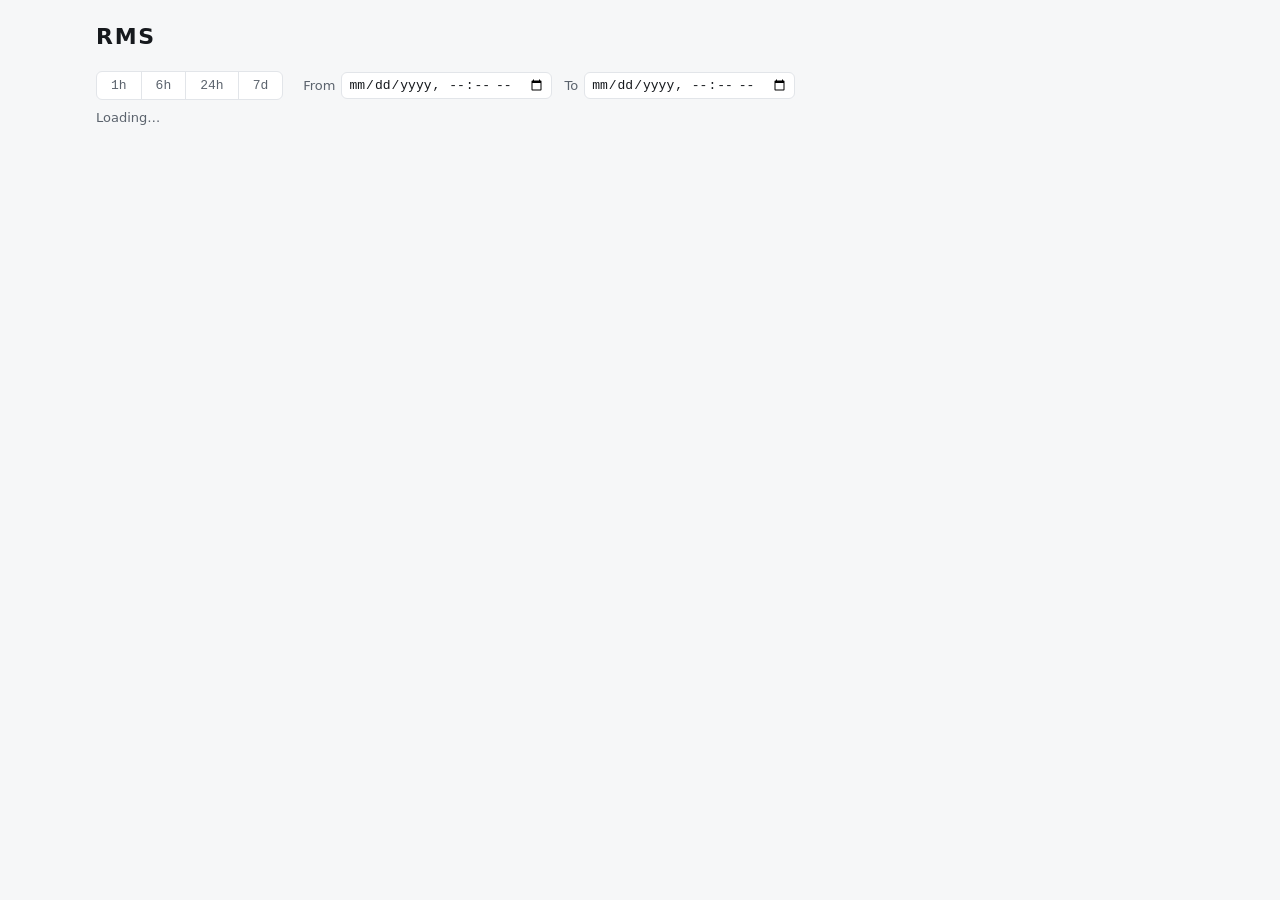
==== rms/web/index.html @ 0af2dfef "fix(web): keep row focus across polls, single zoom per drag, accessible RSS tip, quieter accents" ====
<!doctype html>
<html lang="en">
<head>
<meta charset="utf-8">
<meta name="viewport" content="width=device-width, initial-scale=1">
<meta name="color-scheme" content="light dark">
<link rel="icon" href="data:,">
<title>RMS · RAM monitor</title>
<link rel="stylesheet" href="vendor/uPlot.min.css">
<link rel="stylesheet" href="style.css">
<script type="module" src="app.js"></script>
</head>
<body>
<div class="wrap">
  <header class="top">
    <div class="brand">
      <h1>RMS</h1>
      <span id="mode" class="badge" hidden></span>
    </div>
    <p id="host" class="host"></p>
  </header>

  <p id="banner" class="banner" hidden>Sample data. <a href="https://github.com/adminpydev/RMS#install">Install RMS</a> to see your own machine.</p>

  <nav class="range" aria-label="Time range">
    <div class="presets" role="group" aria-label="Preset ranges">
      <button type="button" data-range="1h">1h</button>
      <button type="button" data-range="6h">6h</button>
      <button type="button" data-range="24h">24h</button>
      <button type="button" data-range="7d">7d</button>
    </div>
    <div class="custom">
      <label>From <input type="datetime-local" id="from"></label>
      <label>To <input type="datetime-local" id="to"></label>
    </div>
  </nav>

  <p id="status" class="status" role="status">Loading…</p>
  <p id="collecting" class="collecting" hidden></p>

  <main id="main" hidden>
    <section class="panel" aria-labelledby="h-sys">
      <div class="panel-head">
        <h2 id="h-sys">System timeline</h2>
        <span class="info-wrap"><span class="info" tabindex="0" aria-describedby="rss-tip">About Apps</span><span id="rss-tip" class="tip" role="tooltip">App memory uses RSS, which counts shared memory more than once.</span></span>
      </div>
      <div id="sys-chart" class="chart" role="figure" aria-label="Stacked memory use over the selected range: apps, other system memory and available memory, with cached, compressed and swap lines"></div>
      <div id="pressure-wrap" hidden>
        <div id="pressure" class="pressure" role="img" aria-label="Memory pressure over the selected range"></div>
        <p class="key">Memory pressure: <i class="sw ok"></i>normal <i class="sw warn"></i>warning <i class="sw crit"></i>critical</p>
      </div>
      <p class="hint">Drag across any chart to zoom.</p>
    </section>

    <section class="panel" aria-labelledby="h-apps">
      <div class="panel-head"><h2 id="h-apps">Top apps</h2></div>
      <div class="table-wrap">
        <table class="apps">
          <thead><tr><th scope="col">App</th><th scope="col" class="num">Avg</th><th scope="col" class="num">Peak</th><th scope="col" class="num procs">Procs</th><th scope="col">Trend</th></tr></thead>
          <tbody id="apps-body"></tbody>
        </table>
      </div>
      <div id="app-detail" class="detail" hidden>
        <h3 id="app-title"></h3>
        <div id="app-chart" class="chart" role="figure"></div>
      </div>
    </section>

    <section class="panel" aria-labelledby="h-leaks">
      <div class="panel-head"><h2 id="h-leaks">Leaks</h2></div>
      <div id="leaks" class="cards"></div>
    </section>

    <section class="panel" aria-labelledby="h-spikes">
      <div class="panel-head"><h2 id="h-spikes">Spikes</h2></div>
      <div id="spikes" class="cards"></div>
    </section>

    <section class="panel" aria-labelledby="h-pattern">
      <div class="panel-head"><h2 id="h-pattern">Daily pattern</h2></div>
      <div id="heat"></div>
    </section>
  </main>
</div>
</body>
</html>
---- rms/web/vendor/uPlot.min.css ----
.uplot, .uplot *, .uplot *::before, .uplot *::after {box-sizing: border-box;}.uplot {font-family: system-ui, -apple-system, "Segoe UI", Roboto, "Helvetica Neue", Arial, "Noto Sans", sans-serif, "Apple Color Emoji", "Segoe UI Emoji", "Segoe UI Symbol", "Noto Color Emoji";line-height: 1.5;width: min-content;}.u-title {text-align: center;font-size: 18px;font-weight: bold;}.u-wrap {position: relative;user-select: none;}.u-over, .u-under {position: absolute;}.u-under {overflow: hidden;}.uplot canvas {display: block;position: relative;width: 100%;height: 100%;}.u-axis {position: absolute;}.u-legend {font-size: 14px;margin: auto;text-align: center;}.u-inline {display: block;}.u-inline * {display: inline-block;}.u-inline tr {margin-right: 16px;}.u-legend th {font-weight: 600;}.u-legend th > * {vertical-align: middle;display: inline-block;}.u-legend .u-marker {width: 1em;height: 1em;margin-right: 4px;background-clip: padding-box !important;}.u-inline.u-live th::after {content: ":";vertical-align: middle;}.u-inline:not(.u-live) .u-value {display: none;}.u-series > * {padding: 4px;}.u-series th {cursor: pointer;}.u-legend .u-off > * {opacity: 0.3;}.u-select {background: rgba(0,0,0,0.07);position: absolute;pointer-events: none;}.u-cursor-x, .u-cursor-y {position: absolute;left: 0;top: 0;pointer-events: none;will-change: transform;}.u-hz .u-cursor-x, .u-vt .u-cursor-y {height: 100%;border-right: 1px dashed #607D8B;}.u-hz .u-cursor-y, .u-vt .u-cursor-x {width: 100%;border-bottom: 1px dashed #607D8B;}.u-cursor-pt {position: absolute;top: 0;left: 0;border-radius: 50%;border: 0 solid;pointer-events: none;will-change: transform;/*this has to be !important since we set inline "background" shorthand */background-clip: padding-box !important;}.u-axis.u-off, .u-select.u-off, .u-cursor-x.u-off, .u-cursor-y.u-off, .u-cursor-pt.u-off {display: none;}
---- rms/web/style.css ----
:root {
  --sans: system-ui, -apple-system, "Segoe UI", Roboto, "Helvetica Neue", Arial, sans-serif;
  --mono: ui-monospace, "SF Mono", SFMono-Regular, Menlo, Consolas, "Liberation Mono", monospace;

  --bg: #f6f7f8;
  --surface: #ffffff;
  --text: #16191d;
  --muted: #5b636d;
  --line: #e2e5e9;
  --grid: #eceef1;
  --accent: #1f6feb;

  /* stacked layers: opaque fills (layers overpaint each other) */
  --apps: #2f6fd6;
  --apps-fill: #a9c4ef;
  --other: #7b8794;
  --other-fill: #d3d8de;
  --avail: #9aa5b1;
  --avail-fill: #f0f2f4;
  --cached: #b7791f;
  --compressed: #7c4dce;
  --swap: #c53030;

  --p-ok: #2f9e5b;
  --live: #1a7f43; /* 4.7:1 on --bg */
  --p-warn: #d69e2e;
  --p-crit: #d64545;

  --heat-lo: #eef3fb;
  --heat-hi: #1d4fa3;
}

@media (prefers-color-scheme: dark) {
  :root {
    --bg: #0f1216;
    --surface: #161a20;
    --text: #e6e9ed;
    --muted: #9aa3ad;
    --line: #262c34;
    --grid: #20262d;
    --accent: #6ea8ff;

    --apps: #6ea8ff;
    --apps-fill: #284a7a;
    --other: #8d99a6;
    --other-fill: #333c47;
    --avail: #5c6773;
    --avail-fill: #1c2128;
    --cached: #e0a84a;
    --compressed: #b18cf2;
    --swap: #f07171;

    --p-ok: #3fb672;
    --live: #3fb672; /* 7.3:1 on --bg */
    --p-warn: #e3b341;
    --p-crit: #f06060;

    --heat-lo: #1a2029;
    --heat-hi: #7fb2ff;
  }
}

* { box-sizing: border-box; }
html { -webkit-text-size-adjust: 100%; }
body {
  margin: 0;
  background: var(--bg);
  color: var(--text);
  font: 15px/1.5 var(--sans);
}
.wrap { max-width: 1120px; margin: 0 auto; padding: 20px 16px 48px; }
[hidden] { display: none !important; }
a { color: var(--accent); }
:focus-visible { outline: 2px solid var(--accent); outline-offset: 2px; }

.top { display: flex; flex-wrap: wrap; align-items: baseline; justify-content: space-between; gap: 4px 16px; }
.brand { display: flex; align-items: center; gap: 10px; }
h1 { margin: 0; font-size: 22px; letter-spacing: .08em; font-weight: 700; }
.badge {
  font: 600 11px/1 var(--sans); text-transform: uppercase; letter-spacing: .08em;
  padding: 4px 7px; border-radius: 4px; border: 1px solid var(--line); color: var(--muted);
}
.badge.live { color: var(--live); border-color: currentColor; }
.host { margin: 0; color: var(--muted); font: 13px var(--mono); }

.banner {
  margin: 16px 0 0; padding: 10px 14px; border-radius: 6px;
  background: color-mix(in srgb, var(--accent) 8%, var(--surface));
  border: 1px solid color-mix(in srgb, var(--accent) 30%, var(--line));
}

.range { display: flex; flex-wrap: wrap; align-items: center; gap: 10px 20px; margin: 18px 0 8px; }
.presets { display: inline-flex; border: 1px solid var(--line); border-radius: 6px; overflow: hidden; background: var(--surface); }
.presets button {
  font: 500 13px var(--mono); color: var(--muted); background: none; border: 0;
  padding: 6px 14px; cursor: pointer; border-right: 1px solid var(--line);
}
.presets button:last-child { border-right: 0; }
.presets button:hover { color: var(--text); }
.presets button[aria-pressed="true"] { background: var(--accent); color: #fff; }
.presets button:focus-visible { outline-offset: -2px; }
.custom { display: flex; flex-wrap: wrap; gap: 8px 12px; font-size: 13px; color: var(--muted); }
.custom label { display: flex; align-items: center; gap: 6px; }
.custom input {
  font: 13px var(--mono); color: var(--text); background: var(--surface);
  border: 1px solid var(--line); border-radius: 6px; padding: 4px 6px; max-width: 100%;
}

.status { margin: 8px 0; color: var(--muted); font-size: 13px; min-height: 1.5em; }
.status.error { color: var(--swap); }
.collecting { margin: 40px 0; text-align: center; color: var(--muted); font-size: 16px; }

main { display: grid; gap: 16px; }
.panel {
  min-width: 0; background: var(--surface); border: 1px solid var(--line);
  border-radius: 8px; padding: 16px;
}
.panel-head { display: flex; align-items: baseline; justify-content: space-between; gap: 12px; margin-bottom: 10px; }
h2 { margin: 0; font-size: 15px; font-weight: 600; }
h3 { margin: 0 0 6px; font-size: 14px; font-weight: 600; }
.info-wrap { position: relative; }
.info { font-size: 12px; color: var(--muted); border-bottom: 1px dotted currentColor; cursor: help; }
.tip {
  display: none; position: absolute; right: 0; top: 1.8em; z-index: 2;
  width: max-content; max-width: min(260px, 80vw); padding: 8px 10px; border-radius: 6px;
  background: var(--text); color: var(--surface); font-size: 12px; line-height: 1.4;
}
.info:hover + .tip, .info:focus + .tip { display: block; }
.hint, .key { margin: 6px 0 0; font-size: 12px; color: var(--muted); }
.empty { margin: 4px 0; color: var(--muted); font-size: 14px; }

.chart { min-width: 0; overflow: hidden; }
.uplot { font-family: var(--sans); }
.uplot .u-legend { font-size: 12px; color: var(--muted); }
.uplot .u-legend .u-value { font-family: var(--mono); font-variant-numeric: tabular-nums; color: var(--text); }
.uplot .u-select { background: color-mix(in srgb, var(--accent) 18%, transparent); }

.pressure { height: 6px; border-radius: 3px; margin-top: 2px; }
.sw { display: inline-block; width: 10px; height: 6px; border-radius: 2px; margin: 0 4px 0 8px; vertical-align: middle; }
.sw.ok { background: var(--p-ok); } .sw.warn { background: var(--p-warn); } .sw.crit { background: var(--p-crit); }

.num, .mono { font-family: var(--mono); font-variant-numeric: tabular-nums; }
.table-wrap { overflow-x: auto; }
table.apps { width: 100%; border-collapse: collapse; font-size: 14px; }
.apps th, .apps td { padding: 7px 8px; text-align: left; border-bottom: 1px solid var(--line); white-space: nowrap; }
.apps thead th { font-size: 12px; font-weight: 500; color: var(--muted); }
.apps .num { text-align: right; }
.apps tbody th { font-weight: 500; max-width: 16em; overflow: hidden; text-overflow: ellipsis; }
.apps tbody tr { cursor: pointer; }
.apps tbody tr:hover { background: var(--bg); }
.apps tbody tr[aria-expanded="true"] { background: color-mix(in srgb, var(--accent) 12%, var(--surface)); }
.apps tbody tr:focus-visible { outline-offset: -2px; }
.spark { display: block; width: 96px; height: 22px; }
.spark path { fill: none; stroke: var(--apps); stroke-width: 1.25; vector-effect: non-scaling-stroke; }
.detail { margin-top: 16px; }

.cards { display: grid; gap: 12px; grid-template-columns: repeat(auto-fill, minmax(min(100%, 320px), 1fr)); }
.card { min-width: 0; border: 1px solid var(--line); border-radius: 6px; padding: 12px; }
.card .stat { font: 600 18px var(--mono); font-variant-numeric: tabular-nums; }
.card .meta { margin: 2px 0 8px; font-size: 13px; color: var(--muted); }
.card ol { margin: 0; padding: 0; list-style: none; font-size: 14px; }
.card li { display: flex; justify-content: space-between; gap: 12px; padding: 3px 0; border-top: 1px solid var(--line); }
.card li span:first-child { overflow: hidden; text-overflow: ellipsis; white-space: nowrap; }

.heat { display: grid; grid-template-columns: 2.4em repeat(24, minmax(0, 1fr)); gap: 2px; font-size: 11px; color: var(--muted); }
.heat .c {
  aspect-ratio: 1; border-radius: 2px; min-height: 8px;
  background: color-mix(in oklab, var(--heat-hi) calc(var(--v) * 100%), var(--heat-lo));
}
.heat .c.na { background: none; outline: 1px dashed var(--line); outline-offset: -1px; }
.heat .h { font-family: var(--mono); }
.heat-key { display: flex; align-items: center; gap: 8px; margin-top: 8px; font-size: 12px; color: var(--muted); }
.heat-key span { white-space: nowrap; }
.heat-key .bar { flex: 0 1 120px; min-width: 40px; height: 8px; border-radius: 2px; background: linear-gradient(to right, var(--heat-lo), var(--heat-hi)); }

@media (max-width: 560px) {
  .wrap { padding-top: 14px; }
  .panel { padding: 12px; }
  .apps .procs { display: none; }
  .spark { width: 64px; }
}
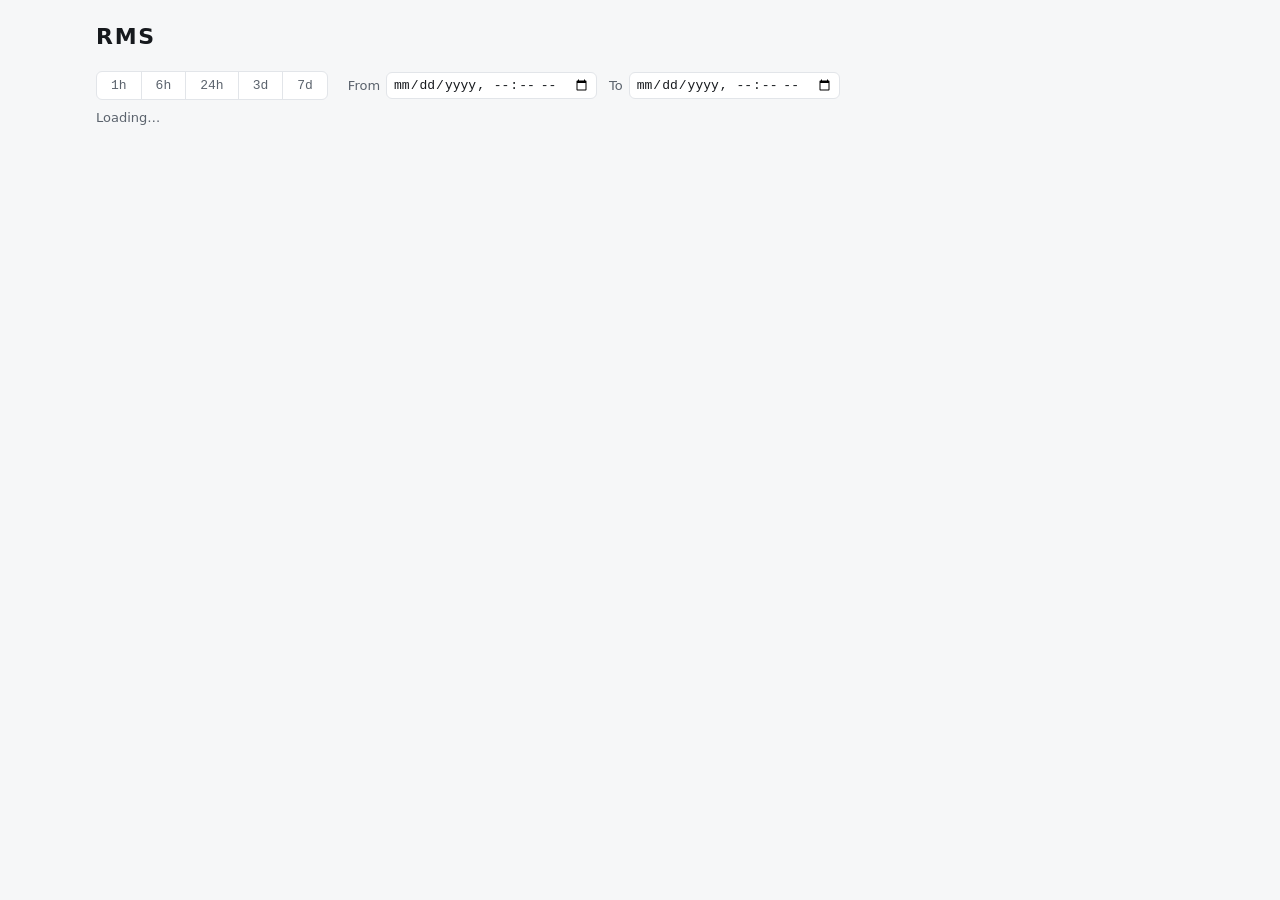
==== commit 437c7468: "feat(web): live tab, insights strip, process tree and detail panel Overview/Live tabs (#live deep li" ====
--- a/rms/web/index.html
+++ b/rms/web/index.html
@@ -22,11 +22,20 @@
 
   <p id="banner" class="banner" hidden>Sample data. <a href="https://github.com/adminpydev/RMS#install">Install RMS</a> to see your own machine.</p>
 
+  <section id="insights" class="insights" aria-label="Insights" aria-live="polite" hidden></section>
+
+  <div id="tabs" class="tabs" role="tablist" aria-label="View" hidden>
+    <button type="button" role="tab" id="tab-overview" aria-controls="overview" aria-selected="true">Overview</button>
+    <button type="button" role="tab" id="tab-live" aria-controls="live" aria-selected="false" tabindex="-1">Live</button>
+  </div>
+
+  <div id="overview" role="tabpanel" aria-labelledby="tab-overview">
   <nav class="range" aria-label="Time range">
     <div class="presets" role="group" aria-label="Preset ranges">
       <button type="button" data-range="1h">1h</button>
       <button type="button" data-range="6h">6h</button>
       <button type="button" data-range="24h">24h</button>
+      <button type="button" data-range="3d">3d</button>
       <button type="button" data-range="7d">7d</button>
     </div>
     <div class="custom">
@@ -63,6 +72,7 @@
       <div id="app-detail" class="detail" hidden>
         <h3 id="app-title"></h3>
         <div id="app-chart" class="chart" role="figure"></div>
+        <div id="app-tree" class="tree-box" hidden></div>
       </div>
     </section>
 
@@ -81,6 +91,42 @@
       <div id="heat"></div>
     </section>
   </main>
+  </div>
+
+  <section id="live" class="panel live" role="tabpanel" aria-labelledby="tab-live" hidden>
+    <div class="live-bar">
+      <label class="search"><span class="sr">Search processes</span><input type="search" id="live-search" placeholder="Search name, command, app or PID" autocomplete="off"></label>
+      <button type="button" id="live-pause" class="btn" aria-pressed="false">Pause</button>
+      <p id="live-meta" class="live-meta" role="status"></p>
+    </div>
+    <div class="table-wrap live-wrap">
+      <table class="apps" id="live-table">
+        <thead><tr>
+          <th scope="col" class="num" data-sort="pid"><button type="button">PID</button></th>
+          <th scope="col" data-sort="name"><button type="button">Process</button></th>
+          <th scope="col" data-sort="app"><button type="button">App</button></th>
+          <th scope="col" data-sort="user"><button type="button">User</button></th>
+          <th scope="col" class="num" data-sort="rss"><button type="button">Memory</button></th>
+          <th scope="col" class="num" data-sort="growth_5m"><button type="button">Δ 5 min</button></th>
+          <th scope="col" class="num" data-sort="cpu"><button type="button">CPU</button></th>
+          <th scope="col" class="num" data-sort="threads"><button type="button">Threads</button></th>
+          <th scope="col">Last 10 min</th>
+        </tr></thead>
+        <tbody id="live-body"></tbody>
+      </table>
+    </div>
+    <p id="live-count" class="hint"></p>
+  </section>
+
+  <dialog id="proc" aria-labelledby="proc-title">
+    <div class="dlg">
+      <div class="dlg-head">
+        <h2 id="proc-title">Process</h2>
+        <form method="dialog"><button type="submit" class="btn">Close</button></form>
+      </div>
+      <div id="proc-body"></div>
+    </div>
+  </dialog>
 </div>
 </body>
 </html>
--- a/rms/web/style.css
+++ b/rms/web/style.css
@@ -148,6 +148,7 @@
 .apps tbody th { font-weight: 500; max-width: 16em; overflow: hidden; text-overflow: ellipsis; }
 .apps tbody tr { cursor: pointer; }
 .apps tbody tr:hover { background: var(--bg); }
+.apps tbody tr.flat { cursor: default; }
 .apps tbody tr[aria-expanded="true"] { background: color-mix(in srgb, var(--accent) 12%, var(--surface)); }
 .apps tbody tr:focus-visible { outline-offset: -2px; }
 .spark { display: block; width: 96px; height: 22px; }
@@ -173,9 +174,97 @@
 .heat-key span { white-space: nowrap; }
 .heat-key .bar { flex: 0 1 120px; min-width: 40px; height: 8px; border-radius: 2px; background: linear-gradient(to right, var(--heat-lo), var(--heat-hi)); }
 
+/* ---------- v0.2: insights, tabs, Live, process tree, detail dialog ---------- */
+.sr { position: absolute; width: 1px; height: 1px; overflow: hidden; clip-path: inset(50%); white-space: nowrap; }
+.muted { color: var(--muted); }
+.link {
+  font: inherit; color: var(--accent); background: none; border: 0; padding: 0; cursor: pointer;
+  text-align: left; text-decoration: underline; text-decoration-color: color-mix(in srgb, currentColor 35%, transparent);
+  text-underline-offset: 2px; max-width: 100%; overflow: hidden; text-overflow: ellipsis; white-space: nowrap; vertical-align: bottom;
+}
+.link:hover { text-decoration-color: currentColor; }
+.btn {
+  font: 500 13px var(--sans); color: var(--text); background: var(--surface);
+  border: 1px solid var(--line); border-radius: 6px; padding: 5px 12px; cursor: pointer;
+}
+.btn:hover { border-color: var(--muted); }
+.btn[aria-pressed="true"] { background: var(--text); color: var(--surface); border-color: var(--text); }
+
+.insights {
+  margin: 16px 0 0; padding: 10px 14px; border-radius: 6px;
+  background: var(--surface); border: 1px solid var(--line); font-size: 14px;
+}
+.insights ul { margin: 0; padding: 0; list-style: none; display: grid; gap: 4px; }
+.insights li { display: flex; align-items: baseline; gap: 8px; min-width: 0; }
+.insights li::before { content: ""; flex: none; width: 7px; height: 7px; border-radius: 50%; background: var(--muted); transform: translateY(-1px); }
+.insights li.warn::before { background: var(--p-warn); }
+.insights li .link { white-space: normal; }
+.insights .calm { margin: 0; color: var(--muted); }
+
+.tabs { display: flex; gap: 4px; margin: 16px 0 0; border-bottom: 1px solid var(--line); }
+.tabs [role="tab"] {
+  font: 500 14px var(--sans); color: var(--muted); background: none; border: 0;
+  border-bottom: 2px solid transparent; margin-bottom: -1px; padding: 8px 12px; cursor: pointer;
+}
+.tabs [role="tab"]:hover { color: var(--text); }
+.tabs [role="tab"][aria-selected="true"] { color: var(--text); border-bottom-color: var(--text); }
+.tabs [role="tab"]:focus-visible { outline-offset: -2px; }
+
+.live { margin-top: 18px; }
+.live-bar { display: flex; flex-wrap: wrap; align-items: center; gap: 8px 12px; margin-bottom: 10px; }
+.search { flex: 1 1 220px; min-width: 0; }
+.search input {
+  width: 100%; font: 14px var(--sans); color: var(--text); background: var(--surface);
+  border: 1px solid var(--line); border-radius: 6px; padding: 5px 8px;
+}
+.live-meta { margin: 0; flex: 1 1 100%; font-size: 12px; color: var(--muted); }
+.live-wrap { max-height: 70vh; overflow: auto; }
+#live-table thead th { position: sticky; top: 0; background: var(--surface); z-index: 1; }
+#live-table thead th button {
+  font: inherit; color: inherit; background: none; border: 0; padding: 0; cursor: pointer; white-space: nowrap;
+}
+#live-table thead th[aria-sort="ascending"] button::after { content: " ↑"; }
+#live-table thead th[aria-sort="descending"] button::after { content: " ↓"; }
+#live-table thead th[aria-sort$="ending"] { color: var(--text); }
+#live-table .clip { max-width: 12em; overflow: hidden; text-overflow: ellipsis; }
+#live-table .up { color: var(--swap); }
+#live-table .down { color: var(--live); }
+
+.tree-box { margin-top: 12px; }
+.tree th[scope="row"] { padding-left: calc(8px + var(--d, 0) * 16px); max-width: 22em; }
+.tree .child { display: block; overflow: hidden; text-overflow: ellipsis; border-left: 1px solid var(--line); padding-left: 8px; }
+.tree .cmd { max-width: 22em; overflow: hidden; text-overflow: ellipsis; font: 12px var(--mono); color: var(--muted); }
+
+.card h4 { margin: 4px 0 4px; font-size: 12px; font-weight: 500; color: var(--muted); }
+.card li > span:first-child { min-width: 0; }
+.card li .num { flex: none; white-space: nowrap; }
+
+dialog#proc {
+  width: min(760px, calc(100vw - 24px)); max-height: calc(100vh - 32px); padding: 0;
+  color: var(--text); background: var(--surface); border: 1px solid var(--line); border-radius: 8px;
+}
+dialog#proc::backdrop { background: color-mix(in srgb, #000 40%, transparent); }
+.dlg { padding: 16px; }
+.dlg-head { display: flex; align-items: baseline; justify-content: space-between; gap: 12px; margin-bottom: 12px; }
+.dlg-head h2 { min-width: 0; overflow-wrap: anywhere; }
+.dlg-head form { margin: 0; }
+.dlg h3 { margin: 16px 0 6px; }
+.facts { display: grid; grid-template-columns: max-content minmax(0, 1fr); gap: 4px 16px; margin: 0; font-size: 14px; }
+.facts dt { color: var(--muted); }
+.facts dd { margin: 0; min-width: 0; overflow-wrap: anywhere; }
+.facts dd .link { white-space: normal; }
+.cmd-full {
+  margin: 0; padding: 8px 10px; border-radius: 6px; background: var(--bg); border: 1px solid var(--line);
+  font: 12px/1.5 var(--mono); white-space: pre-wrap; overflow-wrap: anywhere; max-height: 10em; overflow: auto;
+}
+.copy-row { margin: 6px 0 0; font-size: 13px; }
+.note { margin: 0 0 12px; color: var(--muted); font-size: 14px; }
+.spark-lg .spark { width: 100%; height: 48px; }
+
 @media (max-width: 560px) {
   .wrap { padding-top: 14px; }
   .panel { padding: 12px; }
   .apps .procs { display: none; }
   .spark { width: 64px; }
-}
+  .tree .cmdcol { display: none; }
+}
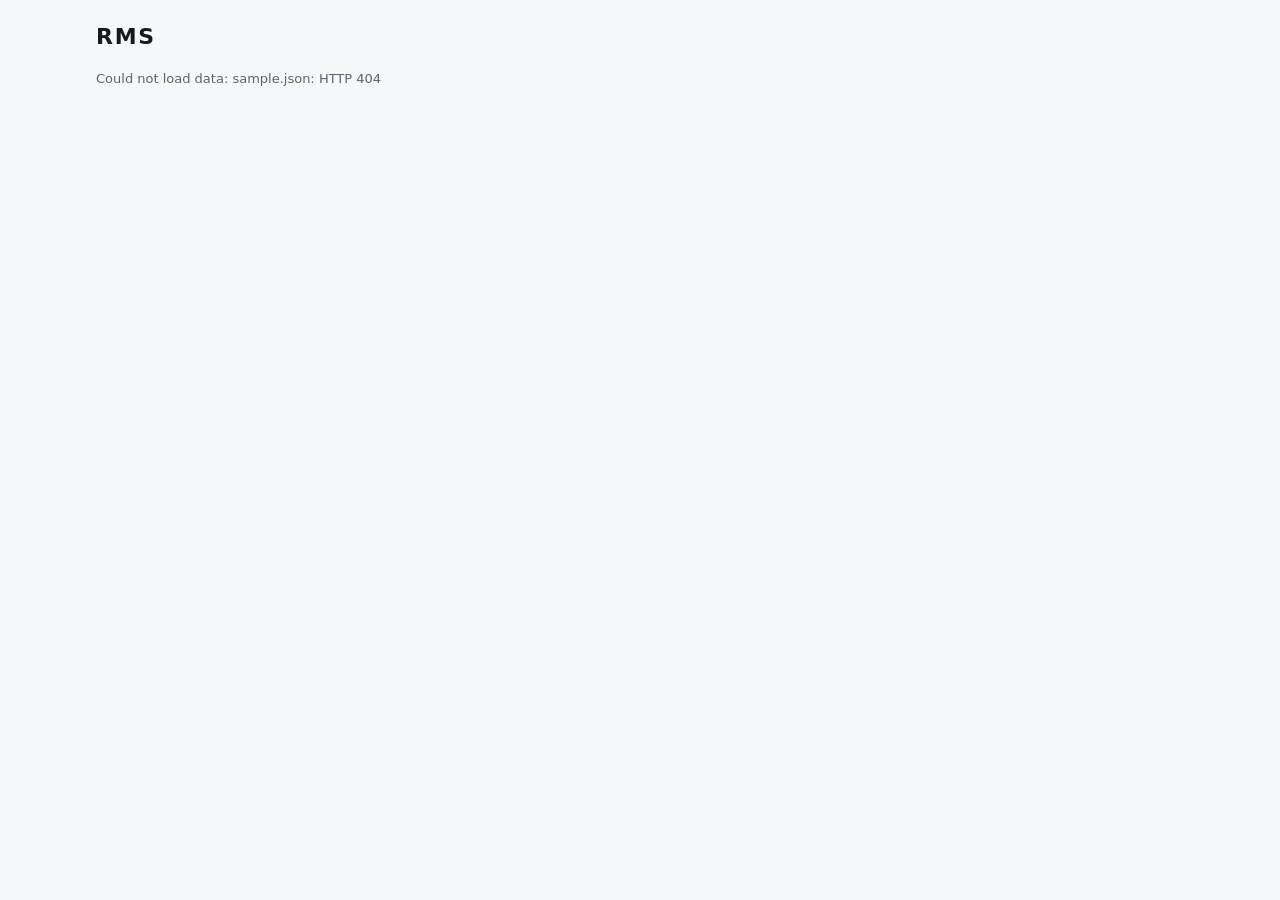
==== commit 4faa30cd: "feat(web)!: single live page without tabs or history One page over /api/live: system line, insights " ====
--- a/rms/web/index.html
+++ b/rms/web/index.html
@@ -6,7 +6,6 @@
 <meta name="color-scheme" content="light dark">
 <link rel="icon" href="data:,">
 <title>RMS · RAM monitor</title>
-<link rel="stylesheet" href="vendor/uPlot.min.css">
 <link rel="stylesheet" href="style.css">
 <script type="module" src="app.js"></script>
 </head>
@@ -22,101 +21,39 @@
 
   <p id="banner" class="banner" hidden>Sample data. <a href="https://github.com/adminpydev/RMS#install">Install RMS</a> to see your own machine.</p>
 
-  <section id="insights" class="insights" aria-label="Insights" aria-live="polite" hidden></section>
-
-  <div id="tabs" class="tabs" role="tablist" aria-label="View" hidden>
-    <button type="button" role="tab" id="tab-overview" aria-controls="overview" aria-selected="true">Overview</button>
-    <button type="button" role="tab" id="tab-live" aria-controls="live" aria-selected="false" tabindex="-1">Live</button>
-  </div>
-
-  <div id="overview" role="tabpanel" aria-labelledby="tab-overview">
-  <nav class="range" aria-label="Time range">
-    <div class="presets" role="group" aria-label="Preset ranges">
-      <button type="button" data-range="1h">1h</button>
-      <button type="button" data-range="6h">6h</button>
-      <button type="button" data-range="24h">24h</button>
-      <button type="button" data-range="3d">3d</button>
-      <button type="button" data-range="7d">7d</button>
-    </div>
-    <div class="custom">
-      <label>From <input type="datetime-local" id="from"></label>
-      <label>To <input type="datetime-local" id="to"></label>
-    </div>
-  </nav>
-
   <p id="status" class="status" role="status">Loading…</p>
-  <p id="collecting" class="collecting" hidden></p>
 
   <main id="main" hidden>
-    <section class="panel" aria-labelledby="h-sys">
-      <div class="panel-head">
-        <h2 id="h-sys">System timeline</h2>
-        <span class="info-wrap"><span class="info" tabindex="0" aria-describedby="rss-tip">About Apps</span><span id="rss-tip" class="tip" role="tooltip">App memory uses RSS, which counts shared memory more than once.</span></span>
+    <p id="system" class="system" aria-label="System memory"></p>
+
+    <section id="insights" class="insights" aria-label="Insights" aria-live="polite"></section>
+
+    <section class="panel live" aria-label="Processes">
+      <div class="live-bar">
+        <label class="search"><span class="sr">Search processes</span><input type="search" id="live-search" placeholder="Search name, command, app or PID" autocomplete="off"></label>
+        <button type="button" id="live-pause" class="btn" aria-pressed="false">Pause</button>
+        <p id="live-meta" class="live-meta" role="status"></p>
       </div>
-      <div id="sys-chart" class="chart" role="figure" aria-label="Stacked memory use over the selected range: apps, other system memory and available memory, with cached, compressed and swap lines"></div>
-      <div id="pressure-wrap" hidden>
-        <div id="pressure" class="pressure" role="img" aria-label="Memory pressure over the selected range"></div>
-        <p class="key">Memory pressure: <i class="sw ok"></i>normal <i class="sw warn"></i>warning <i class="sw crit"></i>critical</p>
-      </div>
-      <p class="hint">Drag across any chart to zoom.</p>
-    </section>
-
-    <section class="panel" aria-labelledby="h-apps">
-      <div class="panel-head"><h2 id="h-apps">Top apps</h2></div>
-      <div class="table-wrap">
-        <table class="apps">
-          <thead><tr><th scope="col">App</th><th scope="col" class="num">Avg</th><th scope="col" class="num">Peak</th><th scope="col" class="num procs">Procs</th><th scope="col">Trend</th></tr></thead>
-          <tbody id="apps-body"></tbody>
+      <div class="table-wrap live-wrap">
+        <table class="apps" id="live-table">
+          <thead><tr>
+            <th scope="col" class="num" data-sort="pid"><button type="button">PID</button></th>
+            <th scope="col" data-sort="name"><button type="button">Process</button></th>
+            <th scope="col" data-sort="app"><button type="button">App</button></th>
+            <th scope="col" data-sort="user"><button type="button">User</button></th>
+            <th scope="col" class="num" data-sort="rss"><button type="button">Memory</button></th>
+            <th scope="col" class="num" data-sort="growth_5m"><button type="button">Δ 5 min</button></th>
+            <th scope="col" class="num" data-sort="growth_30m"><button type="button">Δ 30 min</button></th>
+            <th scope="col" class="num" data-sort="cpu"><button type="button">CPU</button></th>
+            <th scope="col" class="num" data-sort="threads"><button type="button">Threads</button></th>
+            <th scope="col">Last 10 min</th>
+          </tr></thead>
+          <tbody id="live-body"></tbody>
         </table>
       </div>
-      <div id="app-detail" class="detail" hidden>
-        <h3 id="app-title"></h3>
-        <div id="app-chart" class="chart" role="figure"></div>
-        <div id="app-tree" class="tree-box" hidden></div>
-      </div>
-    </section>
-
-    <section class="panel" aria-labelledby="h-leaks">
-      <div class="panel-head"><h2 id="h-leaks">Leaks</h2></div>
-      <div id="leaks" class="cards"></div>
-    </section>
-
-    <section class="panel" aria-labelledby="h-spikes">
-      <div class="panel-head"><h2 id="h-spikes">Spikes</h2></div>
-      <div id="spikes" class="cards"></div>
-    </section>
-
-    <section class="panel" aria-labelledby="h-pattern">
-      <div class="panel-head"><h2 id="h-pattern">Daily pattern</h2></div>
-      <div id="heat"></div>
+      <p id="live-count" class="hint"></p>
     </section>
   </main>
-  </div>
-
-  <section id="live" class="panel live" role="tabpanel" aria-labelledby="tab-live" hidden>
-    <div class="live-bar">
-      <label class="search"><span class="sr">Search processes</span><input type="search" id="live-search" placeholder="Search name, command, app or PID" autocomplete="off"></label>
-      <button type="button" id="live-pause" class="btn" aria-pressed="false">Pause</button>
-      <p id="live-meta" class="live-meta" role="status"></p>
-    </div>
-    <div class="table-wrap live-wrap">
-      <table class="apps" id="live-table">
-        <thead><tr>
-          <th scope="col" class="num" data-sort="pid"><button type="button">PID</button></th>
-          <th scope="col" data-sort="name"><button type="button">Process</button></th>
-          <th scope="col" data-sort="app"><button type="button">App</button></th>
-          <th scope="col" data-sort="user"><button type="button">User</button></th>
-          <th scope="col" class="num" data-sort="rss"><button type="button">Memory</button></th>
-          <th scope="col" class="num" data-sort="growth_5m"><button type="button">Δ 5 min</button></th>
-          <th scope="col" class="num" data-sort="cpu"><button type="button">CPU</button></th>
-          <th scope="col" class="num" data-sort="threads"><button type="button">Threads</button></th>
-          <th scope="col">Last 10 min</th>
-        </tr></thead>
-        <tbody id="live-body"></tbody>
-      </table>
-    </div>
-    <p id="live-count" class="hint"></p>
-  </section>
 
   <dialog id="proc" aria-labelledby="proc-title">
     <div class="dlg">
--- a/rms/web/style.css
+++ b/rms/web/style.css
@@ -7,27 +7,15 @@
   --text: #16191d;
   --muted: #5b636d;
   --line: #e2e5e9;
-  --grid: #eceef1;
   --accent: #1f6feb;
 
-  /* stacked layers: opaque fills (layers overpaint each other) */
   --apps: #2f6fd6;
-  --apps-fill: #a9c4ef;
-  --other: #7b8794;
-  --other-fill: #d3d8de;
-  --avail: #9aa5b1;
-  --avail-fill: #f0f2f4;
-  --cached: #b7791f;
-  --compressed: #7c4dce;
   --swap: #c53030;
 
   --p-ok: #2f9e5b;
   --live: #1a7f43; /* 4.7:1 on --bg */
   --p-warn: #d69e2e;
   --p-crit: #d64545;
-
-  --heat-lo: #eef3fb;
-  --heat-hi: #1d4fa3;
 }
 
 @media (prefers-color-scheme: dark) {
@@ -37,26 +25,15 @@
     --text: #e6e9ed;
     --muted: #9aa3ad;
     --line: #262c34;
-    --grid: #20262d;
     --accent: #6ea8ff;
 
     --apps: #6ea8ff;
-    --apps-fill: #284a7a;
-    --other: #8d99a6;
-    --other-fill: #333c47;
-    --avail: #5c6773;
-    --avail-fill: #1c2128;
-    --cached: #e0a84a;
-    --compressed: #b18cf2;
     --swap: #f07171;
 
     --p-ok: #3fb672;
     --live: #3fb672; /* 7.3:1 on --bg */
     --p-warn: #e3b341;
     --p-crit: #f06060;
-
-    --heat-lo: #1a2029;
-    --heat-hi: #7fb2ff;
   }
 }
 
@@ -89,53 +66,27 @@
   border: 1px solid color-mix(in srgb, var(--accent) 30%, var(--line));
 }
 
-.range { display: flex; flex-wrap: wrap; align-items: center; gap: 10px 20px; margin: 18px 0 8px; }
-.presets { display: inline-flex; border: 1px solid var(--line); border-radius: 6px; overflow: hidden; background: var(--surface); }
-.presets button {
-  font: 500 13px var(--mono); color: var(--muted); background: none; border: 0;
-  padding: 6px 14px; cursor: pointer; border-right: 1px solid var(--line);
-}
-.presets button:last-child { border-right: 0; }
-.presets button:hover { color: var(--text); }
-.presets button[aria-pressed="true"] { background: var(--accent); color: #fff; }
-.presets button:focus-visible { outline-offset: -2px; }
-.custom { display: flex; flex-wrap: wrap; gap: 8px 12px; font-size: 13px; color: var(--muted); }
-.custom label { display: flex; align-items: center; gap: 6px; }
-.custom input {
-  font: 13px var(--mono); color: var(--text); background: var(--surface);
-  border: 1px solid var(--line); border-radius: 6px; padding: 4px 6px; max-width: 100%;
-}
+.status { margin: 16px 0 0; color: var(--muted); font-size: 13px; min-height: 1.5em; }
 
-.status { margin: 8px 0; color: var(--muted); font-size: 13px; min-height: 1.5em; }
-.status.error { color: var(--swap); }
-.collecting { margin: 40px 0; text-align: center; color: var(--muted); font-size: 16px; }
-
-main { display: grid; gap: 16px; }
+main { display: grid; gap: 16px; margin-top: 16px; }
+main > * { min-width: 0; }
 .panel {
   min-width: 0; background: var(--surface); border: 1px solid var(--line);
   border-radius: 8px; padding: 16px;
 }
-.panel-head { display: flex; align-items: baseline; justify-content: space-between; gap: 12px; margin-bottom: 10px; }
 h2 { margin: 0; font-size: 15px; font-weight: 600; }
 h3 { margin: 0 0 6px; font-size: 14px; font-weight: 600; }
-.info-wrap { position: relative; }
-.info { font-size: 12px; color: var(--muted); border-bottom: 1px dotted currentColor; cursor: help; }
-.tip {
-  display: none; position: absolute; right: 0; top: 1.8em; z-index: 2;
-  width: max-content; max-width: min(260px, 80vw); padding: 8px 10px; border-radius: 6px;
-  background: var(--text); color: var(--surface); font-size: 12px; line-height: 1.4;
-}
-.info:hover + .tip, .info:focus + .tip { display: block; }
-.hint, .key { margin: 6px 0 0; font-size: 12px; color: var(--muted); }
+.hint { margin: 6px 0 0; font-size: 12px; color: var(--muted); }
 .empty { margin: 4px 0; color: var(--muted); font-size: 14px; }
 
-.chart { min-width: 0; overflow: hidden; }
-.uplot { font-family: var(--sans); }
-.uplot .u-legend { font-size: 12px; color: var(--muted); }
-.uplot .u-legend .u-value { font-family: var(--mono); font-variant-numeric: tabular-nums; color: var(--text); }
-.uplot .u-select { background: color-mix(in srgb, var(--accent) 18%, transparent); }
+.system { display: flex; flex-wrap: wrap; align-items: center; gap: 4px 20px; margin: 0; font-size: 14px; color: var(--muted); }
+.system .num { color: var(--text); }
+.system .bar { flex: 1 1 160px; max-width: 320px; height: 6px; }
+.bar .track { fill: var(--line); }
+.bar .fill { fill: var(--apps); }
+.bar .fill.warn { fill: var(--p-warn); } .bar .fill.crit { fill: var(--p-crit); }
+.old { margin: 40px 0; font-size: 16px; overflow-wrap: anywhere; }
 
-.pressure { height: 6px; border-radius: 3px; margin-top: 2px; }
 .sw { display: inline-block; width: 10px; height: 6px; border-radius: 2px; margin: 0 4px 0 8px; vertical-align: middle; }
 .sw.ok { background: var(--p-ok); } .sw.warn { background: var(--p-warn); } .sw.crit { background: var(--p-crit); }
 
@@ -148,33 +99,12 @@
 .apps tbody th { font-weight: 500; max-width: 16em; overflow: hidden; text-overflow: ellipsis; }
 .apps tbody tr { cursor: pointer; }
 .apps tbody tr:hover { background: var(--bg); }
-.apps tbody tr.flat { cursor: default; }
-.apps tbody tr[aria-expanded="true"] { background: color-mix(in srgb, var(--accent) 12%, var(--surface)); }
 .apps tbody tr:focus-visible { outline-offset: -2px; }
 .spark { display: block; width: 96px; height: 22px; }
 .spark path { fill: none; stroke: var(--apps); stroke-width: 1.25; vector-effect: non-scaling-stroke; }
 .detail { margin-top: 16px; }
 
-.cards { display: grid; gap: 12px; grid-template-columns: repeat(auto-fill, minmax(min(100%, 320px), 1fr)); }
-.card { min-width: 0; border: 1px solid var(--line); border-radius: 6px; padding: 12px; }
-.card .stat { font: 600 18px var(--mono); font-variant-numeric: tabular-nums; }
-.card .meta { margin: 2px 0 8px; font-size: 13px; color: var(--muted); }
-.card ol { margin: 0; padding: 0; list-style: none; font-size: 14px; }
-.card li { display: flex; justify-content: space-between; gap: 12px; padding: 3px 0; border-top: 1px solid var(--line); }
-.card li span:first-child { overflow: hidden; text-overflow: ellipsis; white-space: nowrap; }
-
-.heat { display: grid; grid-template-columns: 2.4em repeat(24, minmax(0, 1fr)); gap: 2px; font-size: 11px; color: var(--muted); }
-.heat .c {
-  aspect-ratio: 1; border-radius: 2px; min-height: 8px;
-  background: color-mix(in oklab, var(--heat-hi) calc(var(--v) * 100%), var(--heat-lo));
-}
-.heat .c.na { background: none; outline: 1px dashed var(--line); outline-offset: -1px; }
-.heat .h { font-family: var(--mono); }
-.heat-key { display: flex; align-items: center; gap: 8px; margin-top: 8px; font-size: 12px; color: var(--muted); }
-.heat-key span { white-space: nowrap; }
-.heat-key .bar { flex: 0 1 120px; min-width: 40px; height: 8px; border-radius: 2px; background: linear-gradient(to right, var(--heat-lo), var(--heat-hi)); }
-
-/* ---------- v0.2: insights, tabs, Live, process tree, detail dialog ---------- */
+/* ---------- insights, live table, detail dialog ---------- */
 .sr { position: absolute; width: 1px; height: 1px; overflow: hidden; clip-path: inset(50%); white-space: nowrap; }
 .muted { color: var(--muted); }
 .link {
@@ -191,7 +121,7 @@
 .btn[aria-pressed="true"] { background: var(--text); color: var(--surface); border-color: var(--text); }
 
 .insights {
-  margin: 16px 0 0; padding: 10px 14px; border-radius: 6px;
+  margin: 0; padding: 10px 14px; border-radius: 6px;
   background: var(--surface); border: 1px solid var(--line); font-size: 14px;
 }
 .insights ul { margin: 0; padding: 0; list-style: none; display: grid; gap: 4px; }
@@ -201,16 +131,6 @@
 .insights li .link { white-space: normal; }
 .insights .calm { margin: 0; color: var(--muted); }
 
-.tabs { display: flex; gap: 4px; margin: 16px 0 0; border-bottom: 1px solid var(--line); }
-.tabs [role="tab"] {
-  font: 500 14px var(--sans); color: var(--muted); background: none; border: 0;
-  border-bottom: 2px solid transparent; margin-bottom: -1px; padding: 8px 12px; cursor: pointer;
-}
-.tabs [role="tab"]:hover { color: var(--text); }
-.tabs [role="tab"][aria-selected="true"] { color: var(--text); border-bottom-color: var(--text); }
-.tabs [role="tab"]:focus-visible { outline-offset: -2px; }
-
-.live { margin-top: 18px; }
 .live-bar { display: flex; flex-wrap: wrap; align-items: center; gap: 8px 12px; margin-bottom: 10px; }
 .search { flex: 1 1 220px; min-width: 0; }
 .search input {
@@ -230,15 +150,6 @@
 #live-table .up { color: var(--swap); }
 #live-table .down { color: var(--live); }
 
-.tree-box { margin-top: 12px; }
-.tree th[scope="row"] { padding-left: calc(8px + var(--d, 0) * 16px); max-width: 22em; }
-.tree .child { display: block; overflow: hidden; text-overflow: ellipsis; border-left: 1px solid var(--line); padding-left: 8px; }
-.tree .cmd { max-width: 22em; overflow: hidden; text-overflow: ellipsis; font: 12px var(--mono); color: var(--muted); }
-
-.card h4 { margin: 4px 0 4px; font-size: 12px; font-weight: 500; color: var(--muted); }
-.card li > span:first-child { min-width: 0; }
-.card li .num { flex: none; white-space: nowrap; }
-
 dialog#proc {
   width: min(760px, calc(100vw - 24px)); max-height: calc(100vh - 32px); padding: 0;
   color: var(--text); background: var(--surface); border: 1px solid var(--line); border-radius: 8px;
@@ -257,14 +168,15 @@
   margin: 0; padding: 8px 10px; border-radius: 6px; background: var(--bg); border: 1px solid var(--line);
   font: 12px/1.5 var(--mono); white-space: pre-wrap; overflow-wrap: anywhere; max-height: 10em; overflow: auto;
 }
+.mini { margin: 0; }
+.mini svg { display: block; width: 100%; height: 64px; background: var(--bg); border: 1px solid var(--line); border-radius: 6px; }
+.mini path { fill: none; stroke: var(--apps); stroke-width: 1.5; vector-effect: non-scaling-stroke; }
+.mini figcaption { display: flex; justify-content: space-between; gap: 12px; margin-top: 2px; font-size: 12px; color: var(--muted); }
+.dlg-head .badge { vertical-align: middle; margin-left: 6px; }
 .copy-row { margin: 6px 0 0; font-size: 13px; }
-.note { margin: 0 0 12px; color: var(--muted); font-size: 14px; }
-.spark-lg .spark { width: 100%; height: 48px; }
 
 @media (max-width: 560px) {
   .wrap { padding-top: 14px; }
   .panel { padding: 12px; }
-  .apps .procs { display: none; }
   .spark { width: 64px; }
-  .tree .cmdcol { display: none; }
 }
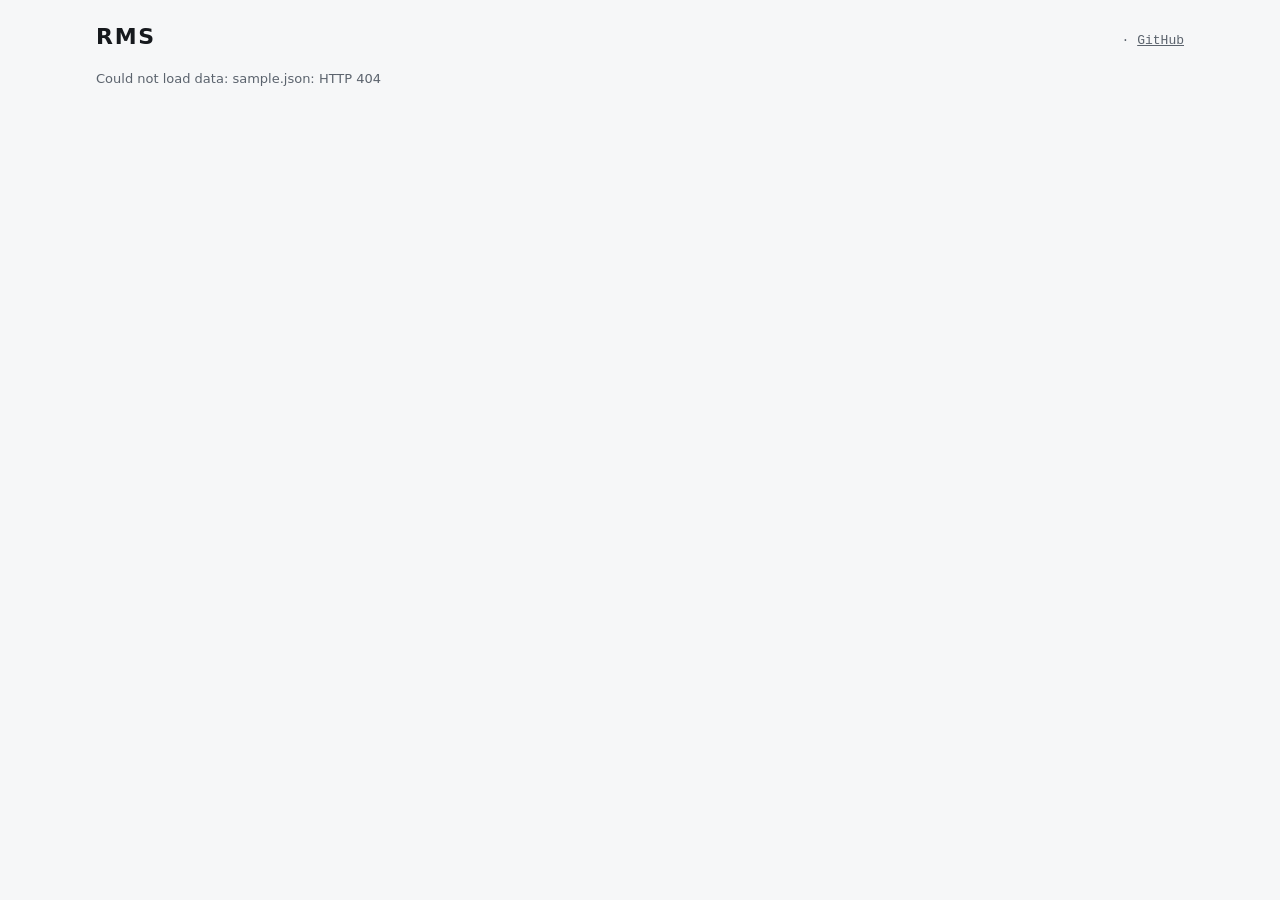
==== commit d253dc8b: "feat(site): serve the dashboard itself at the site root, same as local; only a GitHub link" ====
--- a/rms/web/index.html
+++ b/rms/web/index.html
@@ -16,38 +16,43 @@
       <h1>RMS</h1>
       <span id="mode" class="badge" hidden></span>
     </div>
-    <p id="host" class="host"></p>
+    <p class="host"><span id="host"></span> · <a class="repo" href="https://github.com/adminpydev/RMS">GitHub</a></p>
   </header>
-
-  <p id="banner" class="banner" hidden>Sample data. <a href="https://github.com/adminpydev/RMS#install">Install RMS</a> to see your own machine.</p>
 
   <p id="status" class="status" role="status">Loading…</p>
 
   <main id="main" hidden>
-    <p id="system" class="system" aria-label="System memory"></p>
+    <section id="system" class="panel system" aria-label="System memory"></section>
 
-    <section id="insights" class="insights" aria-label="Insights" aria-live="polite"></section>
+    <section id="insights" class="insights" aria-label="Insights"></section>
+    <p id="insights-sr" class="sr" aria-live="polite"></p>
 
-    <section class="panel live" aria-label="Processes">
+    <section class="panel" aria-labelledby="apps-h">
+      <h2 id="apps-h">Apps</h2>
+      <div class="table-wrap apps-wrap">
+        <table class="apps" id="apps-table">
+          <thead><tr>
+            <th scope="col">App</th>
+            <th scope="col" class="num" title="RSS counts shared memory more than once">Memory</th>
+            <th scope="col" class="num">% of RAM</th>
+            <th scope="col" class="num">Processes</th>
+          </tr></thead>
+          <tbody id="apps-body"></tbody>
+        </table>
+      </div>
+      <p class="hint">Select an app to see its processes. Memory is RSS, which counts shared memory more than once. Processes owned by other users show no memory.</p>
+    </section>
+
+    <section class="panel live" aria-labelledby="live-h">
+      <h2 id="live-h">Processes</h2>
       <div class="live-bar">
-        <label class="search"><span class="sr">Search processes</span><input type="search" id="live-search" placeholder="Search name, command, app or PID" autocomplete="off"></label>
+        <label class="search"><span class="sr">Search processes</span><input type="search" id="live-search" placeholder="Search name, command, app, PID or user" autocomplete="off"></label>
         <button type="button" id="live-pause" class="btn" aria-pressed="false">Pause</button>
         <p id="live-meta" class="live-meta" role="status"></p>
       </div>
       <div class="table-wrap live-wrap">
         <table class="apps" id="live-table">
-          <thead><tr>
-            <th scope="col" class="num" data-sort="pid"><button type="button">PID</button></th>
-            <th scope="col" data-sort="name"><button type="button">Process</button></th>
-            <th scope="col" data-sort="app"><button type="button">App</button></th>
-            <th scope="col" data-sort="user"><button type="button">User</button></th>
-            <th scope="col" class="num" data-sort="rss"><button type="button">Memory</button></th>
-            <th scope="col" class="num" data-sort="growth_5m"><button type="button">Δ 5 min</button></th>
-            <th scope="col" class="num" data-sort="growth_30m"><button type="button">Δ 30 min</button></th>
-            <th scope="col" class="num" data-sort="cpu"><button type="button">CPU</button></th>
-            <th scope="col" class="num" data-sort="threads"><button type="button">Threads</button></th>
-            <th scope="col">Last 10 min</th>
-          </tr></thead>
+          <thead></thead>
           <tbody id="live-body"></tbody>
         </table>
       </div>
--- a/rms/web/style.css
+++ b/rms/web/style.css
@@ -16,6 +16,13 @@
   --live: #1a7f43; /* 4.7:1 on --bg */
   --p-warn: #d69e2e;
   --p-crit: #d64545;
+
+  /* memory breakdown segments */
+  --seg-wired: #8250df;
+  --seg-active: #2f6fd6;
+  --seg-inactive: #8db4ef;
+  --seg-compressed: #d69e2e;
+  --seg-free: #d5dae0;
 }
 
 @media (prefers-color-scheme: dark) {
@@ -34,6 +41,12 @@
     --live: #3fb672; /* 7.3:1 on --bg */
     --p-warn: #e3b341;
     --p-crit: #f06060;
+
+    --seg-wired: #a77bf3;
+    --seg-active: #6ea8ff;
+    --seg-inactive: #3a5f99;
+    --seg-compressed: #e3b341;
+    --seg-free: #3a414b;
   }
 }
 
@@ -60,11 +73,7 @@
 .badge.live { color: var(--live); border-color: currentColor; }
 .host { margin: 0; color: var(--muted); font: 13px var(--mono); }
 
-.banner {
-  margin: 16px 0 0; padding: 10px 14px; border-radius: 6px;
-  background: color-mix(in srgb, var(--accent) 8%, var(--surface));
-  border: 1px solid color-mix(in srgb, var(--accent) 30%, var(--line));
-}
+.repo { color: inherit; }
 
 .status { margin: 16px 0 0; color: var(--muted); font-size: 13px; min-height: 1.5em; }
 
@@ -79,12 +88,16 @@
 .hint { margin: 6px 0 0; font-size: 12px; color: var(--muted); }
 .empty { margin: 4px 0; color: var(--muted); font-size: 14px; }
 
-.system { display: flex; flex-wrap: wrap; align-items: center; gap: 4px 20px; margin: 0; font-size: 14px; color: var(--muted); }
-.system .num { color: var(--text); }
-.system .bar { flex: 1 1 160px; max-width: 320px; height: 6px; }
-.bar .track { fill: var(--line); }
-.bar .fill { fill: var(--apps); }
-.bar .fill.warn { fill: var(--p-warn); } .bar .fill.crit { fill: var(--p-crit); }
+.sys-head { display: flex; flex-wrap: wrap; gap: 4px 20px; margin: 0 0 10px; font-size: 14px; color: var(--muted); }
+.sys-head .num { color: var(--text); }
+.stack { display: block; width: 100%; height: 14px; border-radius: 3px; }
+.legend { display: flex; flex-wrap: wrap; gap: 4px 18px; margin: 10px 0 0; padding: 0; list-style: none; font-size: 13px; }
+.legend .sw { margin-left: 0; }
+.seg-wired { fill: var(--seg-wired); background: var(--seg-wired); }
+.seg-active, .seg-used { fill: var(--seg-active); background: var(--seg-active); }
+.seg-inactive, .seg-cached { fill: var(--seg-inactive); background: var(--seg-inactive); }
+.seg-compressed { fill: var(--seg-compressed); background: var(--seg-compressed); }
+.seg-free { fill: var(--seg-free); background: var(--seg-free); }
 .old { margin: 40px 0; font-size: 16px; overflow-wrap: anywhere; }
 
 .sw { display: inline-block; width: 10px; height: 6px; border-radius: 2px; margin: 0 4px 0 8px; vertical-align: middle; }
@@ -100,9 +113,6 @@
 .apps tbody tr { cursor: pointer; }
 .apps tbody tr:hover { background: var(--bg); }
 .apps tbody tr:focus-visible { outline-offset: -2px; }
-.spark { display: block; width: 96px; height: 22px; }
-.spark path { fill: none; stroke: var(--apps); stroke-width: 1.25; vector-effect: non-scaling-stroke; }
-.detail { margin-top: 16px; }
 
 /* ---------- insights, live table, detail dialog ---------- */
 .sr { position: absolute; width: 1px; height: 1px; overflow: hidden; clip-path: inset(50%); white-space: nowrap; }
@@ -146,9 +156,7 @@
 #live-table thead th[aria-sort="ascending"] button::after { content: " ↑"; }
 #live-table thead th[aria-sort="descending"] button::after { content: " ↓"; }
 #live-table thead th[aria-sort$="ending"] { color: var(--text); }
-#live-table .clip { max-width: 12em; overflow: hidden; text-overflow: ellipsis; }
-#live-table .up { color: var(--swap); }
-#live-table .down { color: var(--live); }
+.apps .clip { max-width: 12em; overflow: hidden; text-overflow: ellipsis; }
 
 dialog#proc {
   width: min(760px, calc(100vw - 24px)); max-height: calc(100vh - 32px); padding: 0;
@@ -160,7 +168,7 @@
 .dlg-head h2 { min-width: 0; overflow-wrap: anywhere; }
 .dlg-head form { margin: 0; }
 .dlg h3 { margin: 16px 0 6px; }
-.facts { display: grid; grid-template-columns: max-content minmax(0, 1fr); gap: 4px 16px; margin: 0; font-size: 14px; }
+.facts { display: grid; grid-template-columns: minmax(6em, 9em) minmax(0, 1fr); gap: 4px 16px; margin: 0; font-size: 14px; }
 .facts dt { color: var(--muted); }
 .facts dd { margin: 0; min-width: 0; overflow-wrap: anywhere; }
 .facts dd .link { white-space: normal; }
@@ -168,15 +176,18 @@
   margin: 0; padding: 8px 10px; border-radius: 6px; background: var(--bg); border: 1px solid var(--line);
   font: 12px/1.5 var(--mono); white-space: pre-wrap; overflow-wrap: anywhere; max-height: 10em; overflow: auto;
 }
-.mini { margin: 0; }
-.mini svg { display: block; width: 100%; height: 64px; background: var(--bg); border: 1px solid var(--line); border-radius: 6px; }
-.mini path { fill: none; stroke: var(--apps); stroke-width: 1.5; vector-effect: non-scaling-stroke; }
-.mini figcaption { display: flex; justify-content: space-between; gap: 12px; margin-top: 2px; font-size: 12px; color: var(--muted); }
 .dlg-head .badge { vertical-align: middle; margin-left: 6px; }
+.note { margin: 0 0 12px; padding: 8px 10px; border-radius: 6px; font-size: 14px; background: var(--bg); border: 1px solid var(--line); }
+.badge.st { color: var(--p-crit); border-color: currentColor; padding: 2px 5px; }
+.panel > h2 { margin-bottom: 10px; }
+.apps-wrap { max-height: 60vh; overflow: auto; }
+.apps tr.sub > td { padding: 0 0 8px 16px; background: var(--bg); }
+.apps tr.sub table { background: var(--surface); }
+.apps tr.sub .table-wrap { width: 0; min-width: 100%; } /* sub-table scrolls inside the row, not widening the apps table */
 .copy-row { margin: 6px 0 0; font-size: 13px; }
 
 @media (max-width: 560px) {
   .wrap { padding-top: 14px; }
   .panel { padding: 12px; }
-  .spark { width: 64px; }
+  .facts { grid-template-columns: 6.5em minmax(0, 1fr); gap: 4px 10px; font-size: 13px; }
 }
